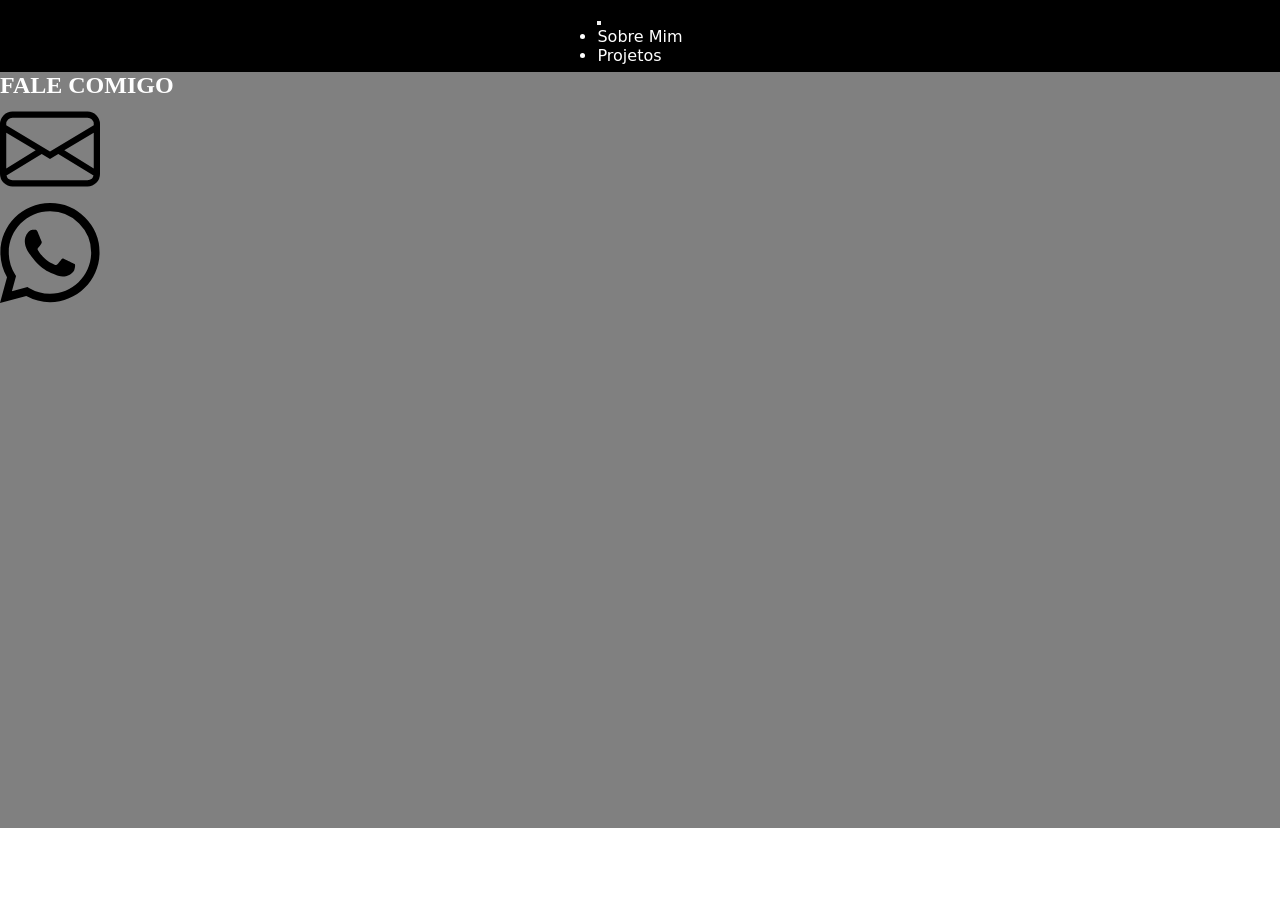
==== portifolio-main/contact.html @ 8e555884 "updt" ====
<!DOCTYPE html>
<html lang="PT-BR">
<head>
    <meta charset="UTF-8">
    <meta name="viewport" content="width=device-width, initial-scale=1.0">
    <link rel="stylesheet" href="style.css">
    <title>Contato</title>
</head>

<body>
    <main>
        <div class="container-fluid">
            <nav class="navbar navbar-expand-lg fundo">
                <div class="container-fluid">
                    <button class="navbar-toggler" type="button" data-bs-toggle="collapse"
                        data-bs-target="#navbarNavDropdown" aria-controls="navbarNavDropdown" aria-expanded="false"
                        aria-label="Toggle navigation">
                        <span class="navbar-toggler-icon"></span>
                    </button>
                    <div class="collapse navbar-collapse" id="navbarNavDropdown">
                        <ul class="navbar-nav">
                            <li class="nav-item">
                                <a class="nav-link" aria-current="page" href="index.html">Sobre Mim</a>
                            </li>
                            <li class="nav-item">
                                <a class="nav-link" href="projects.html">Projetos</a>
                            </li>
                        </ul>
                    </div>
                </div>
            </nav>
            <header>
                <div class="icons"></div>
                <h2>FALE COMIGO</h2>
            </header>
            <ul>
                <li>
                    <a href="mailto:lucagabrielsantos5@gmail.com?subject=Contato%20pelo%20site&body=Olá,%20vim%20pelo%20seu%20site...">
                    <svg xmlns="http://www.w3.org/2000/svg" width="100" height="100" fill="var(--cor-nav)" class="bi bi-envelope" viewBox="0 0 16 16">
                        <path d="M0 4a2 2 0 0 1 2-2h12a2 2 0 0 1 2 2v8a2 2 0 0 1-2 2H2a2 2 0 0 1-2-2zm2-1a1 1 0 0 0-1 1v.217l7 4.2 7-4.2V4a1 1 0 0 0-1-1zm13 2.383-4.708 2.825L15 11.105zm-.034 6.876-5.64-3.471L8 9.583l-1.326-.795-5.64 3.47A1 1 0 0 0 2 13h12a1 1 0 0 0 .966-.741M1 11.105l4.708-2.897L1 5.383z"/>
                    </svg>
                    </a>
                </li>
                <li>
                    <a href="https://w.app/3j70ix">
                    <svg xmlns="http://www.w3.org/2000/svg" width="100" height="100" fill="var(--cor-nav)" class="bi bi-whatsapp" viewBox="0 0 16 16">
                        <path d="M13.601 2.326A7.85 7.85 0 0 0 7.994 0C3.627 0 .068 3.558.064 7.926c0 1.399.366 2.76 1.057 3.965L0 16l4.204-1.102a7.9 7.9 0 0 0 3.79.965h.004c4.368 0 7.926-3.558 7.93-7.93A7.9 7.9 0 0 0 13.6 2.326zM7.994 14.521a6.6 6.6 0 0 1-3.356-.92l-.24-.144-2.494.654.666-2.433-.156-.251a6.56 6.56 0 0 1-1.007-3.505c0-3.626 2.957-6.584 6.591-6.584a6.56 6.56 0 0 1 4.66 1.931 6.56 6.56 0 0 1 1.928 4.66c-.004 3.639-2.961 6.592-6.592 6.592m3.615-4.934c-.197-.099-1.17-.578-1.353-.646-.182-.065-.315-.099-.445.099-.133.197-.513.646-.627.775-.114.133-.232.148-.43.05-.197-.1-.836-.308-1.592-.985-.59-.525-.985-1.175-1.103-1.372-.114-.198-.011-.304.088-.403.087-.088.197-.232.296-.346.1-.114.133-.198.198-.33.065-.134.034-.248-.015-.347-.05-.099-.445-1.076-.612-1.47-.16-.389-.323-.335-.445-.34-.114-.007-.247-.007-.38-.007a.73.73 0 0 0-.529.247c-.182.198-.691.677-.691 1.654s.71 1.916.81 2.049c.098.133 1.394 2.132 3.383 2.992.47.205.84.326 1.129.418.475.152.904.129 1.246.08.38-.058 1.171-.48 1.338-.943.164-.464.164-.86.114-.943-.049-.084-.182-.133-.38-.232"/>
                    </svg>
                    </a>
                </li>
            </ul>
        </body>
    </main>
</html>
---- portifolio-main/style.css ----
/*----root----->*/
*{
    margin:0;
    padding:0;
}
:root{
    --text-color: white;
    --background-color: gray;
    --background-nav: black;
}
/*----body----->*/
body{
    color: var(--text-color);
}

a{
    color: var(--text-color);
    text-decoration:none;
    transition:0.3s;
}
a:hover{
    opacity:0.7;
}
.logo{
    font-size: 30px;
    text-transform:uppercase;
    letter-spacing: 4px;
}
/*----nav----->*/
nav{
    display:flex;
    justify-content: space-around;
    align-items: center;
    background-color: var(--background-nav);
    height: 8vh;
    font-family: system-ui, -apple-system, BlinkMacSystemFont, 'Segoe UI', Roboto, Oxygen, Ubuntu, Cantarell, 'Open Sans', 'Helvetica Neue', sans-serif;
}
.nav-list{
    list-style: none;
    display:flex;
}
.nav-list li{
    letter-spacing:3px;
    margin-left:32px;
}
/*----mobile-menu----->*/
.mobile-menu{
    display:none;
    cursor:pointer;
}
.mobile-menu div{
    width: 32px;
    height: 2px;
    background-color: var(--text-color);
    margin: 8px;
    transition: 0.3s;
}
@media(max-width:999px){
    body{
        overflow-x:hidden;
    }
    .nav-list{
        position: absolute;
        top: 8vh;
        right: 0;
        width: 50vw;
        height: 92vh;
        background-color: var(--background-nav);
        flex-direction: column;
        align-items: center;
        justify-content: space-around;
        transform:translateX(100%);
        transition:transform 0.3s ease-in-out;
    }
    .nav-list li{
        margin-left:0;
        opacity:0;
    }
    .mobile-menu{
        display:block;
    }
}
.nav-list.active{
    transform:translateX(0);
}
@keyframes navLinkFade{
    from{
        opacity:0;
        transform:translateX(50px);
    }
    to{
        opacity:1;
        transform:translateX(0);
    }
}
.mobile-menu.active .line1{
    transform:rotate(-45deg) translate(-8px,8px);
}
.mobile-menu.active .line2{
    opacity:0;
}
.mobile-menu.active .line3{
    transform:rotate(45deg) translate(-5px,-7px);
}
/*----main----->*/
main{
   background-color: var(--background-color);
    background-size:cover;
    height: 92vh;
}
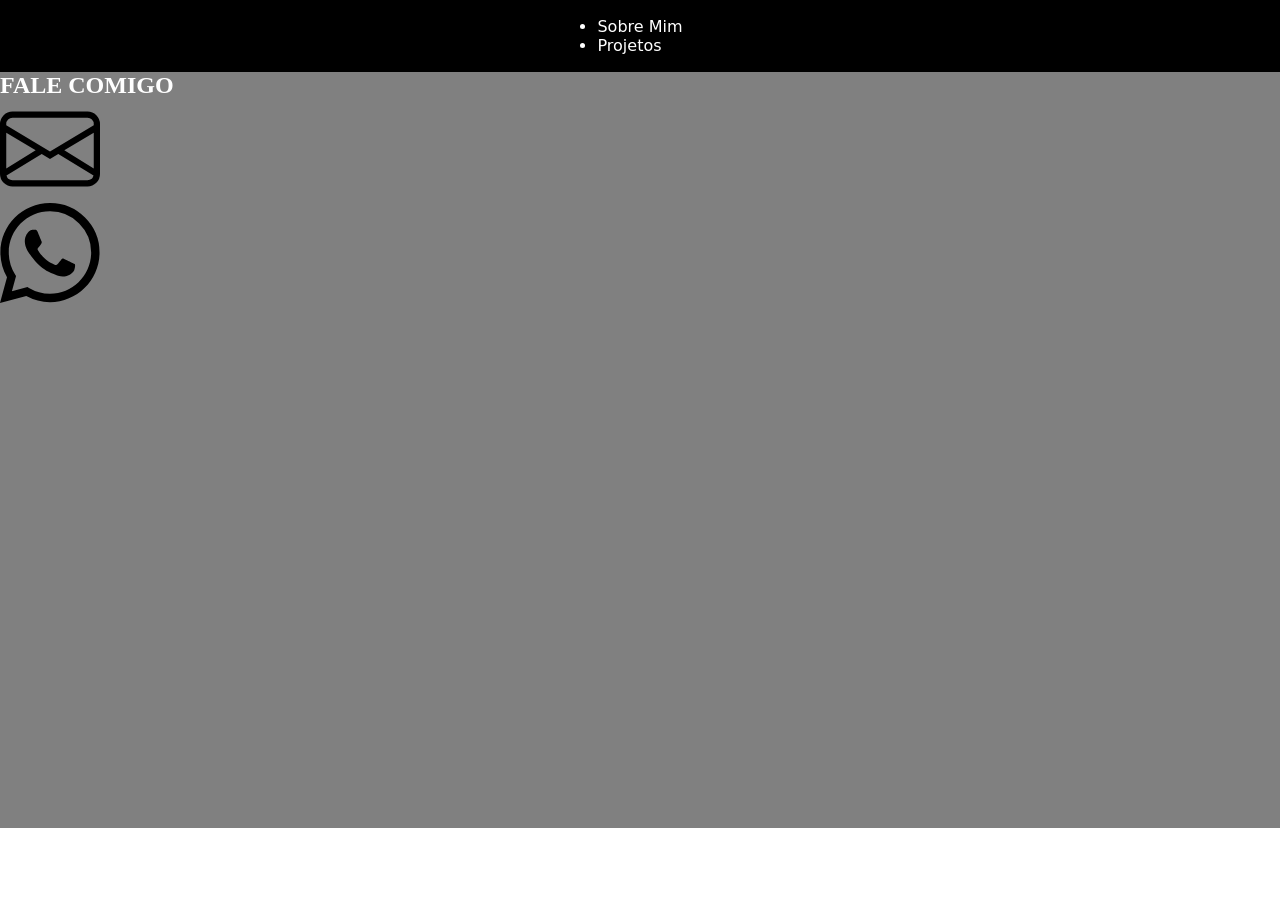
==== commit f5d4692e: "updt" ====
--- a/portifolio-main/contact.html
+++ b/portifolio-main/contact.html
@@ -12,21 +12,14 @@
         <div class="container-fluid">
             <nav class="navbar navbar-expand-lg fundo">
                 <div class="container-fluid">
-                    <button class="navbar-toggler" type="button" data-bs-toggle="collapse"
-                        data-bs-target="#navbarNavDropdown" aria-controls="navbarNavDropdown" aria-expanded="false"
-                        aria-label="Toggle navigation">
-                        <span class="navbar-toggler-icon"></span>
-                    </button>
-                    <div class="collapse navbar-collapse" id="navbarNavDropdown">
-                        <ul class="navbar-nav">
-                            <li class="nav-item">
+                        <ul>
+                            <li>
                                 <a class="nav-link" aria-current="page" href="index.html">Sobre Mim</a>
                             </li>
-                            <li class="nav-item">
+                            <li>
                                 <a class="nav-link" href="projects.html">Projetos</a>
                             </li>
                         </ul>
-                    </div>
                 </div>
             </nav>
             <header>
